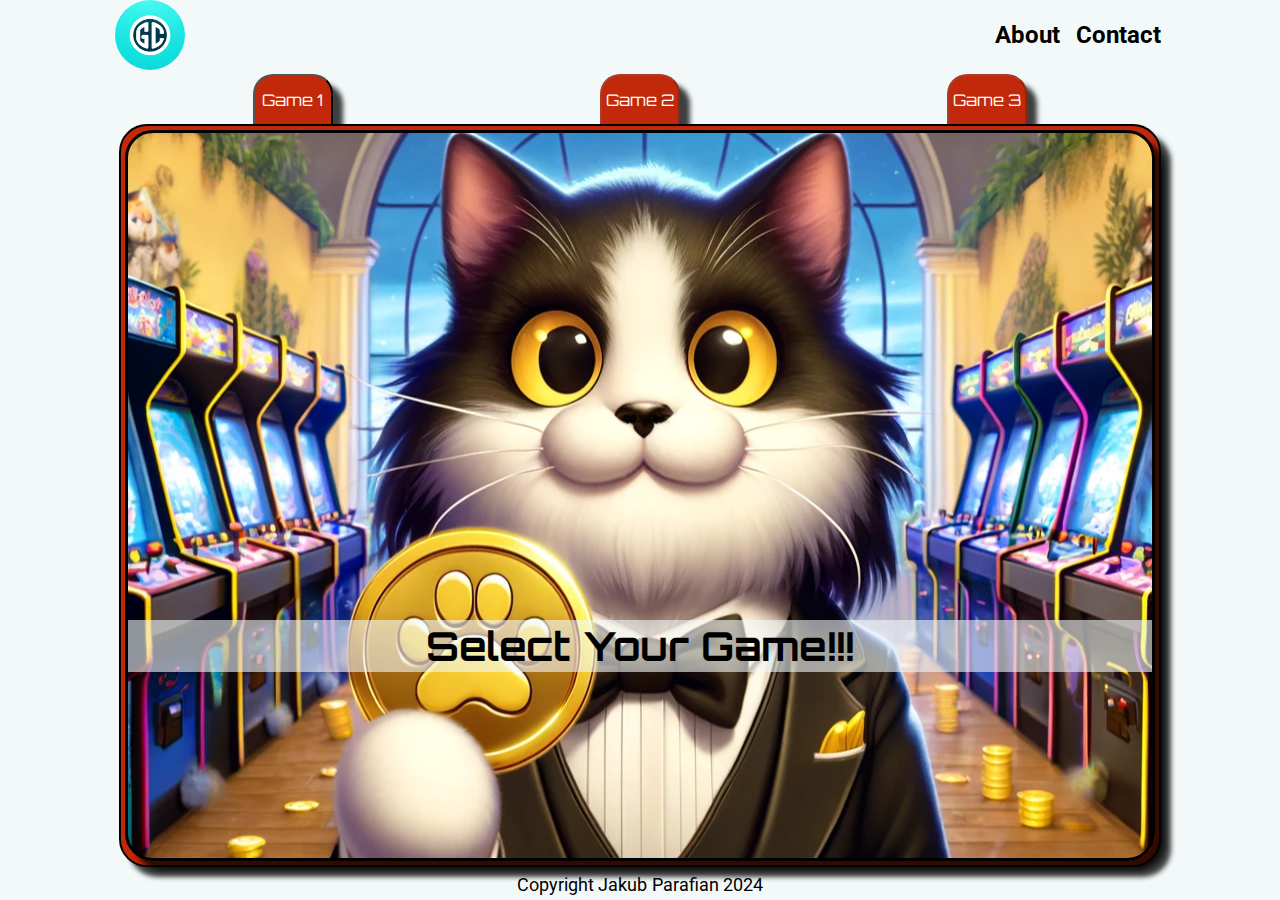
==== index.html @ 43f864c8 "disable inactive games in index.html" ====
<!DOCTYPE html>
<html lang="en">

<head>
	<meta charset="UTF-8">
	<meta name="viewport" content="width=device-width, initial-scale=1.0">
	<link rel="stylesheet" href="./css/style.css">
	<title>Game Central</title>
</head>

<body>

	<header>
		<nav class="navbar" aria-label="Main navigation">
			<div id="logo">
				<a href="./index.html"><img src="./assets/images/logo/GameCentralLogo.webp" alt="game central logo"></a>
			</div>
			<div id="nav-list">
				<a href="./about.html">About</a>
				<a href="./contact.html">Contact</a>
			</div>
		</nav>
	</header>
	<main>
		<div class="wrapper-game-window">
			<div class="btn-options">


				<button class="button game-container shadow" id="game1" aria-label="Start Game 1">Game 1</button>
				<button class="button game-container shadow" id="game2" aria-label="Start Game 2" disabled>Game 2</button>
				<button class="button game-container shadow" id="game3" aria-label="Start Game 3" disabled>Game 3</button>

			</div>
			<div class="game-window shadow">
				<div class="game-screen shadow" aria-live="polite">
					<h2 id="splashScreen">Select Your Game!!!</h2>











				</div>
			</div>
		</div>



<section>
	<div id="endGameModal" class="modal" style="display:none;"role="dialog" aria-labelledby="endGameMessage" aria-modal="true" >
		<div class="modal-content shadow">
			<img id="modalImage" src="" alt="">
			<h2 id="endGameMessage"></h2>
			<button id="resetGameButton"><i class="fa-solid fa-rotate-right"></i></button>
		</div>
	</div>
	<div id="instructionModal" class="modal" style="display:none;">
		<div class="modal-content shadow">

		</div>
	</div>
	<div id="leaderboardModal" class="modal" style="display:none;">
		<div class="modal-content shadow"></div>
	</div>
</section>

	</main>
	<footer class="wrapper">
		<p>Copyright Jakub Parafian 2024</p>
	</footer>
	<!-- font awesome icons-->
	<script src="https://kit.fontawesome.com/ba182bdcb1.js" crossorigin="anonymous"></script>

	<script src="./script/script.js"></script>
	<script src="./script/game1.js"></script>
	<script src="./script/game2.js"></script>
	<script src="./script/game3.js"></script>







</body>

</html>
---- css/style.css ----
@import url('https://fonts.googleapis.com/css2?family=Fjalla+One&family=Roboto:ital,wght@0,100;0,300;0,400;0,500;0,700;0,900;1,100;1,300;1,400;1,500;1,700;1,900&display=swap');
@import url('https://fonts.googleapis.com/css2?family=Orbitron&display=swap');



*,
*::before,
*::after {
	box-sizing: border-box;
	padding: 0;
	margin: 0;
}

:root {
	--background-color: #F3F9F9;
	--primary-color: hsla(10, 90%, 40%, 1);
	--secondary-color: #e5e9cc;
	--accent-color: #7CC8CA;

	--font-primary: 'Fjalla One', sans-serif;
	--font-secondary: 'Roboto', sans-serif;
	--font-third: 'Silkscreen', sans-serif;
	--font-fourth: 'Orbitron', sans-serif;

	--font-size-small: 0.8rem;
	--font-size-normal: 1.125rem;
	--font-size-large: 1.2rem;
	--font-size-extra-large: 1.5rem;

	--line-height-normal: 1.6;
	--line-height-heading: 1.3;



	--word-spacing-normal: 0.5px;



	--font-weight-light: 300;
	--font-weight-normal: 400;
	--font-weight-medium: 500;
	--font-weight-bold: 700;

	--padding-small: 0.25rem;
	--padding-half: 0.5rem;
	--padding-normal: 1rem;
	--padding-large: 1.25rem;

	--margin-small: 0.25rem;
	--margin-half: 0.5rem;
	--margin-normal: 1rem;
	--margin-large: 1.5rem;
}

body {

	max-width: 1050px;
	height: 100dvh;
	background-color: var(--background-color);
	margin-inline: auto;
	font-family: var(--font-secondary);
	/* Roboto as the primary font for the body */
	font-weight: var(--font-weight-normal);
	font-size: var(--font-size-normal);
	line-height: var(--line-height-normal);
	word-spacing: var(--word-spacing-normal);

	display: flex;
	flex-direction: column;
	justify-content: space-between;

}

h1,
h2,
h3,
h4,
h5,
h6 {
	font-family: var(--font-fourth);
	line-height: var(--line-height-heading);
	margin-block: var(--margin-normal);
	font-size: 2.5rem;
	font-weight: var(--font-weight-bold);
	
}



p {

	margin-top: var(--spacing-normal);
	margin-bottom: var(--spacing-normal);
}

a {
	color: black;
	font-size: var(--font-size-extra-large);
	font-weight: var(--font-weight-bold);
	text-decoration: none;
	/* Removes underline from links */
}

a:hover {
	text-decoration: underline;
	/* Adds underline on hover for better UX */
}

img {
	max-width: 100%;
	display: block;
}

.shadow {
	box-shadow: 10px 10px 5px 0px rgba(0, 0, 0, 0.75);
}



/* Navbar */
header {
	margin: 0;
	padding: 0;
}

.navbar {

	display: flex;
	justify-content: space-between;
	align-items: center;
}

#logo * {
	max-width: 70px;
	max-height: 70px;
	border-radius: 50%;

}

#nav-list {
	display: flex;
	gap: 1rem;
	padding-inline: var(--padding-small);
}



/* Main */
main {

	min-width: 100%;
	flex: 1;

	margin-inline: auto;
	display: grid;
	grid-template-rows: 1fr;


}


.wrapper-game-window,
.wrapper-instruction-window {
	padding: var(--padding-small);
	display: flex;
	flex-direction: column;
}




/* Main game window */
.btn-options {

	list-style: none;
	display: flex;
	justify-content: space-around;
	padding: 0;
	margin-bottom: -2px;


}

.button {

	display: flex;
	justify-content: center;
	align-items: center;
	margin: auto;
	width: 5rem;
	height: 1rem;
	padding-block: 1.5rem;
	padding: inline 3rem;
	
	border-radius: 20px 20px 0 0;
	font-family: var(--font-fourth);
	font-size: 1rem;
	color: white;
	background-color: hsla(10, 90%, 40%, 1);
	
}
.button:hover{
	font-size: 1.30rem;
	cursor: pointer;
}


.game-window,
.instruction-window {
	flex: 1;
	display: flex;
	margin-top: 0;
	padding: var(--padding-small);
	border: 2px solid black;
	border-radius: 1.75rem 1.75rem 1.75rem 1.75rem;
	background-color: var(--primary-color);
}

.game-screen {
	position: relative;
	flex: 1;
	display: flex;
	flex-direction: column;
	justify-content: center;
	gap: 5px;



	gap: 5px;

	padding-block: 1rem;
	border: 3px solid black;
	border-radius: 1.75rem 1.75rem 1.75rem 1.75rem;

	background-image: url(../assets/images/background/main-background.webp);

	background-position: center;
	background-size: cover;
}




.playerNameWrapper {
	flex: 1;
	display: flex;
	flex-direction: column;
	align-self: center;
	justify-content: center;
	margin-inline: auto;

	font-family: var(--font-fourth);
	font-size: larger;
	text-align: center;
	
}

#leaderboardBtn,
.playerNameWrapper> :nth-last-child(-n+2) {
	border-radius: 30px;
	padding: 0.5rem;
	font-family: var(--font-fourth);
	font-size: var(--font-size-normal);
	margin-top: 5px;
	color: white;
}

.playerNameWrapper> :nth-last-child(2) {
	color: black;
}
#leaderboardBtn,
.playerNameWrapper> :nth-last-child(1) {
	background-color: hsla(10, 90%, 40%, 1);
}
#leaderboardBtn:active,
.playerNameWrapper> :nth-last-child(1):active {
	transform: translateY(1px);
}
#leaderboardBtn:hover,
.playerNameWrapper> :nth-last-child(1):hover {
	cursor: pointer;
}


.startButtonWrapper {
	display: flex;
	align-content: center;
}



.instruction-screen {
	flex: 1;
	display: flex;

	justify-content: center;
	gap: 5px;

	padding-block: 1rem;
	border: 3px solid black;
	border-radius: 1.75rem 1.75rem 1.75rem 1.75rem;

	background-color: var(--background-color);

}

#splashScreen {
	text-align: center;
	color: black;
	background-color: hsla(180, 33%, 96%, 0.6); 
	position: relative;
	top: 150px;

}

.wrapper-game-instruction {
	flex: 1;
	border: 1px solid black;

}


/* Game Screen */
/* loading screen */
#myProgress {
	font-family: var(--font-fourth);
	color: white;
	text-align: center;

	width: 90%;
	margin-inline: auto;
	background-color: var(--primary-color);
	border-radius: 20px;
}

#myBar {
	width: 1%;
	height: 10px;
	
	background-color: white;
	border-radius: 0 0 20px 20px;
	
}

.hidden-image{
	display: none;
}

/* splash screen/start screen */

.startGameBtn {
	font-family: var(--font-third);
	font-size: var(--font-size-extra-large);
	border: 2px solid black;
	border-radius: 10px 10px 10px 10px;
	background-color: var(--primary-color);

	margin-block: auto;
	position: relative;
	padding-inline: 4rem;
	padding-top: .4rem;
	padding-bottom: .4rem;


}

/* Ingame containers */

/* top instruction modal and leaderboard */
.instructionBtn {
	position: absolute;
	top: 10px;
	left: 10px;
	font-size: var(--font-size-extra-large);
	color: var(--primary-color);



	display: flex;
	justify-content: center;
	align-content: center;
	gap: 10px;
}

.modalCloseBtn,
.instructionBtn>div {
	display: flex;
	justify-content: center;
	align-items: center;
	margin: auto;
	width: 1.75rem;
	height: 1.75rem;
	padding: 1rem;
	border-radius: 50%;
	font-size: 1rem;
	color: white;
	background-color: hsla(10, 90%, 40%, 1);
	box-shadow: 10px 3px 5px 0px rgba(0, 0, 0, 0.25);
}

.modalCloseBtn,
.instructionBtn>div:hover {
	font-size: 1.75rem;
	cursor: pointer;
}


/* top - score */
.score {
	font-family: var(--font-fourth);
	font-size: 2rem;
	font-weight: var(--font-weight-bold);
	text-align: center;
	margin-top: 1rem;
	display: flex;
	justify-content: space-between;

	background-color: 	hsla(180, 33%, 96%, 0.6);
	
	position: relative;
	top: 15px;
}

.score>* {
	text-align: center;
	flex: 1;
}



/* middle - players */
.mainGame {

	flex: 1;
	display: flex;
	justify-content: center;
	align-items: center;

}

.game-image {
	max-width: 40%;
}

@media (max-width: 40em) {
	.game-image {
		max-width: 50%;
	}
}




/*botton - buttons*/
.game-button-container {
	display: flex;
	justify-content: space-around;

}

#resetGameButton,
.ingameButtons {
	display: flex;
	justify-content: center;
	align-items: center;
	margin: auto;
	width: 5rem;
	height: 5rem;
	padding: 1rem;
	border-radius: 50%;
	font-family: var(--font-primary);
	font-size: 2rem;
	color: white;
	background-color: hsla(10, 90%, 40%, 1);
	box-shadow: 10px 3px 5px 0px rgba(0, 0, 0, 0.25);

}

#resetGameButton:hover,
.ingameButtons:hover {
	font-size: 4rem;
	cursor: pointer;

}



/* End game screen */

.modal {

	position: fixed;
	z-index: 1;
	left: 0;
	top: 0;
	width: 100%;
	height: 100%;
	overflow: auto;
	background-color: rgba(0, 0, 0, 0.5);
	display: flex;
	align-content: center;
	justify-content: center;

	/* Centrowanie w poziomie */





}

.modal-content {
	font-family: var(--font-fourth);
	position: relative;
	display: flex;
	flex-direction: column;
	min-width: 60%;
	max-width: 60%;
	background: var(--secondary-color);
	border: 2px solid black;
	padding: 1rem;
	border-radius: 10px;
	align-items: center;
	text-align: center;
	margin-inline: auto;
	


}

@media screen and (max-width: 40em) {
	.modal-content {

		min-width: 95%;
		max-width: 95%;
		max-height: 100%;

	}
}

#modalImage {
	max-width: 100px;
}

.modalCloseBtn {
	position: absolute;
	right: 2px;
	top: 2px;
}

/* footer */
.wrapper {


	text-align: center;
	align-items: end;
}

table {
	width: 100%;           /* Makes the table use all available horizontal space */
    border-collapse: collapse; /* Collapses borders between table cells */
    table-layout: fixed;   /* Ensures each column has a fixed width */
}





th, td {
    width: 25%;            /* Divide width equally if you have four columns, adjust accordingly */
    padding: 8px;          /* Adds space inside the cell around content */
    text-align: left;      /* Aligns text to the left; can be changed to center or right as needed */
    border: 1px solid black; /* Adds a light grey border around each cell */
}
@media screen and (max-width: 40em) {
    th, td {
        padding: 4px;      /* Smaller padding for smaller screens */
        font-size: 14px;   /* Smaller font size if necessary */
    }
}
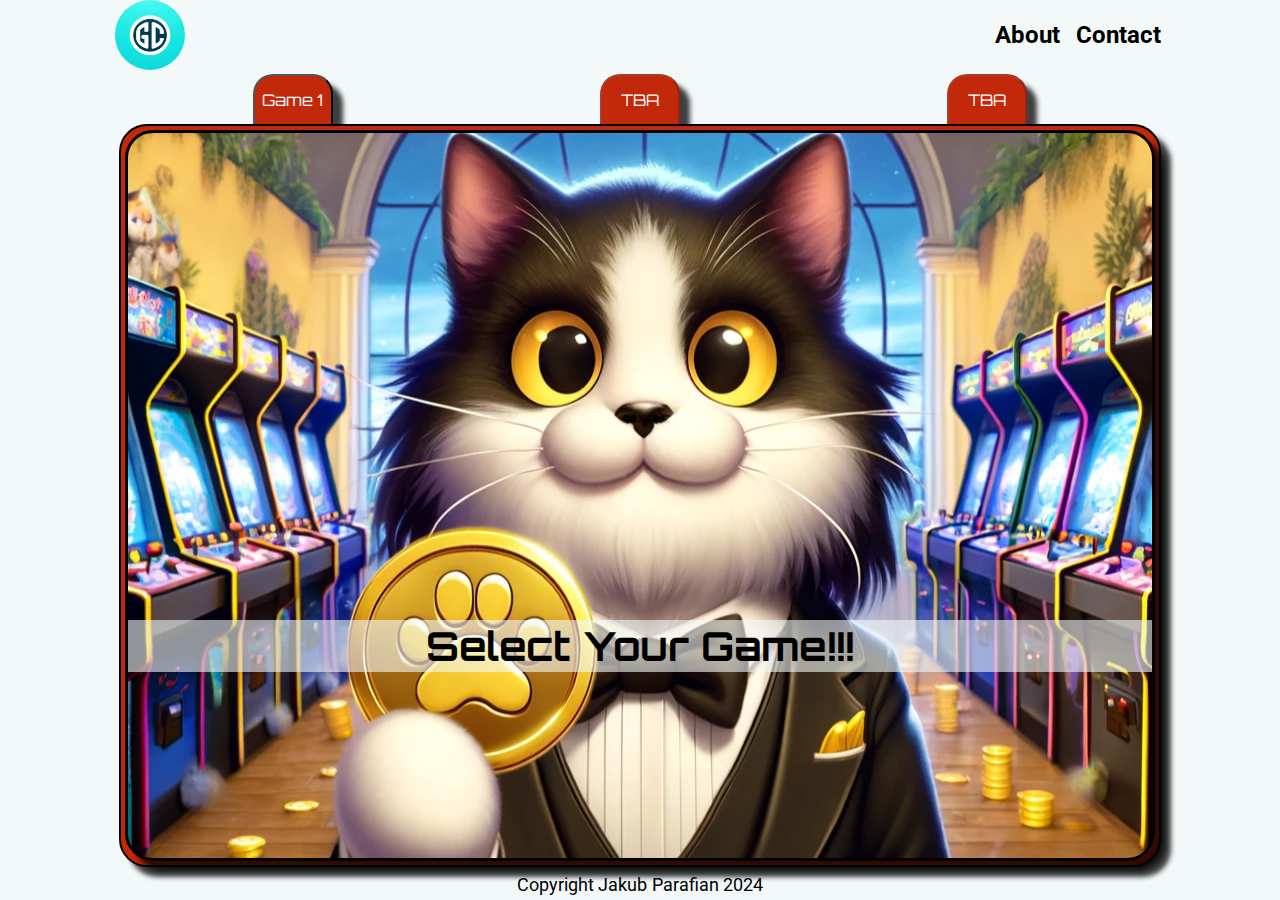
==== commit ee46ca42: "change: game buttons name to TBA - to be annouced" ====
--- a/index.html
+++ b/index.html
@@ -4,88 +4,85 @@
 <head>
 	<meta charset="UTF-8">
 	<meta name="viewport" content="width=device-width, initial-scale=1.0">
+	<meta name="title" content="Contact - Game Central" />
+	<meta name="description"
+		content="Reach out to Game Central for support and inquiries about our gaming products and services." />
 	<link rel="stylesheet" href="./css/style.css">
+	<link rel="icon" type="image/x-icon" href="./assets/images/logo/favicon.ico">
 	<title>Game Central</title>
 </head>
 
 <body>
-
+	<!-- Header section containing navigation bar -->
 	<header>
 		<nav class="navbar" aria-label="Main navigation">
+			<!-- Logo part of the navigation bar -->
 			<div id="logo">
-				<a href="./index.html"><img src="./assets/images/logo/GameCentralLogo.webp" alt="game central logo"></a>
+				<a href="./index.html" class="active">
+					<img src="./assets/images/logo/GameCentralLogo.webp" alt="game central logo">
+				</a>
 			</div>
+			<!-- Navigation links for different pages -->
 			<div id="nav-list">
 				<a href="./about.html">About</a>
 				<a href="./contact.html">Contact</a>
 			</div>
 		</nav>
 	</header>
+
+	<!-- Main content area where the game interfaces will be displayed -->
 	<main>
+		<!-- Wrapper for the game window and game selection buttons -->
 		<div class="wrapper-game-window">
+			<!-- Game selection buttons -->
 			<div class="btn-options">
-
-
 				<button class="button game-container shadow" id="game1" aria-label="Start Game 1">Game 1</button>
-				<button class="button game-container shadow" id="game2" aria-label="Start Game 2" disabled>Game 2</button>
-				<button class="button game-container shadow" id="game3" aria-label="Start Game 3" disabled>Game 3</button>
-
+				<button class="button game-container shadow" id="game2" aria-label="Start Game 2" disabled>TBA</button>
+				<button class="button game-container shadow" id="game3" aria-label="Start Game 3" disabled>TBA</button>
 			</div>
+			<!-- Game display window -->
 			<div class="game-window shadow">
 				<div class="game-screen shadow" aria-live="polite">
 					<h2 id="splashScreen">Select Your Game!!!</h2>
-
-
-
-
-
-
-
-
-
-
-
 				</div>
 			</div>
 		</div>
 
+		<!-- Modals for various displays such as end game, instructions, and leaderboard -->
+		<section>
+			<!-- End game modal dialogue -->
+			<div id="endGameModal" class="modal" style="display:none;" role="dialog" aria-labelledby="endGameMessage"
+				aria-modal="true">
+				<div class="modal-content shadow">
+					<img id="modalImage" src="" alt="">
+					<h2 id="endGameMessage"></h2>
+					<button id="resetGameButton"><i class="fa-solid fa-rotate-right"></i></button>
+				</div>
+			</div>
+			<!-- Instruction modal -->
+			<div id="instructionModal" class="modal" style="display:none;">
+				<div class="modal-content shadow">
+					<!-- Content for instructions will be dynamically inserted here -->
+				</div>
+			</div>
+			<!-- Leaderboard modal -->
+			<div id="leaderboardModal" class="modal" style="display:none;">
+				<div class="modal-content shadow">
+					<!-- Content for leaderboard will be dynamically inserted here -->
+				</div>
+			</div>
+		</section>
+	</main>
 
-
-<section>
-	<div id="endGameModal" class="modal" style="display:none;"role="dialog" aria-labelledby="endGameMessage" aria-modal="true" >
-		<div class="modal-content shadow">
-			<img id="modalImage" src="" alt="">
-			<h2 id="endGameMessage"></h2>
-			<button id="resetGameButton"><i class="fa-solid fa-rotate-right"></i></button>
-		</div>
-	</div>
-	<div id="instructionModal" class="modal" style="display:none;">
-		<div class="modal-content shadow">
-
-		</div>
-	</div>
-	<div id="leaderboardModal" class="modal" style="display:none;">
-		<div class="modal-content shadow"></div>
-	</div>
-</section>
-
-	</main>
+	<!-- Footer section of the page -->
 	<footer class="wrapper">
 		<p>Copyright Jakub Parafian 2024</p>
 	</footer>
-	<!-- font awesome icons-->
+
+	<!-- External scripts including FontAwesome and custom scripts -->
 	<script src="https://kit.fontawesome.com/ba182bdcb1.js" crossorigin="anonymous"></script>
-
 	<script src="./script/script.js"></script>
 	<script src="./script/game1.js"></script>
-	<script src="./script/game2.js"></script>
-	<script src="./script/game3.js"></script>
-
-
-
-
-
-
 
 </body>
 
--- a/css/style.css
+++ b/css/style.css
@@ -1,8 +1,8 @@
+/* Importing external fonts from Google Fonts */
 @import url('https://fonts.googleapis.com/css2?family=Fjalla+One&family=Roboto:ital,wght@0,100;0,300;0,400;0,500;0,700;0,900;1,100;1,300;1,400;1,500;1,700;1,900&display=swap');
 @import url('https://fonts.googleapis.com/css2?family=Orbitron&display=swap');
 
-
-
+/* Basic reset for padding and margin to ensure consistency across browsers */
 *,
 *::before,
 *::after {
@@ -11,6 +11,7 @@
 	margin: 0;
 }
 
+/* CSS variables for easy theme management */
 :root {
 	--background-color: #F3F9F9;
 	--primary-color: hsla(10, 90%, 40%, 1);
@@ -30,11 +31,7 @@
 	--line-height-normal: 1.6;
 	--line-height-heading: 1.3;
 
-
-
 	--word-spacing-normal: 0.5px;
-
-
 
 	--font-weight-light: 300;
 	--font-weight-normal: 400;
@@ -52,6 +49,7 @@
 	--margin-large: 1.5rem;
 }
 
+/* Basic body styles including font and layout settings */
 body {
 
 	max-width: 1050px;
@@ -59,7 +57,6 @@
 	background-color: var(--background-color);
 	margin-inline: auto;
 	font-family: var(--font-secondary);
-	/* Roboto as the primary font for the body */
 	font-weight: var(--font-weight-normal);
 	font-size: var(--font-size-normal);
 	line-height: var(--line-height-normal);
@@ -71,6 +68,7 @@
 
 }
 
+/* Styling for heading elements */
 h1,
 h2,
 h3,
@@ -82,17 +80,17 @@
 	margin-block: var(--margin-normal);
 	font-size: 2.5rem;
 	font-weight: var(--font-weight-bold);
-	
-}
-
-
-
+
+}
+
+/* Paragraph styles */
 p {
 
 	margin-top: var(--spacing-normal);
 	margin-bottom: var(--spacing-normal);
 }
 
+/* Link styles and hover effects */
 a {
 	color: black;
 	font-size: var(--font-size-extra-large);
@@ -106,25 +104,24 @@
 	/* Adds underline on hover for better UX */
 }
 
+/* Ensures images are responsive and have a block display */
 img {
 	max-width: 100%;
 	display: block;
 }
 
+/* Generic shadow class for adding shadow to elements */
 .shadow {
 	box-shadow: 10px 10px 5px 0px rgba(0, 0, 0, 0.75);
 }
 
-
-
-/* Navbar */
+/* Navbar styling */
 header {
 	margin: 0;
 	padding: 0;
 }
 
 .navbar {
-
 	display: flex;
 	justify-content: space-between;
 	align-items: center;
@@ -134,7 +131,6 @@
 	max-width: 70px;
 	max-height: 70px;
 	border-radius: 50%;
-
 }
 
 #nav-list {
@@ -143,22 +139,23 @@
 	padding-inline: var(--padding-small);
 }
 
-
-
-/* Main */
+.active {
+	border-bottom: 2px solid black;
+}
+
+
+
+/* Main layout settings for the <main> element */
 main {
-
 	min-width: 100%;
 	flex: 1;
-
 	margin-inline: auto;
 	display: grid;
 	grid-template-rows: 1fr;
-
-
-}
-
-
+}
+
+/* Styling for game and instruction window wrappers,
+setting up flexible column layouts */
 .wrapper-game-window,
 .wrapper-instruction-window {
 	padding: var(--padding-small);
@@ -166,10 +163,8 @@
 	flex-direction: column;
 }
 
-
-
-
 /* Main game window */
+/* Container for game option buttons, with flexbox for even spacing and alignment */
 .btn-options {
 
 	list-style: none;
@@ -181,6 +176,7 @@
 
 }
 
+/* Basic button styles for game options with visual feedback on hover */
 .button {
 
 	display: flex;
@@ -190,21 +186,20 @@
 	width: 5rem;
 	height: 1rem;
 	padding-block: 1.5rem;
-	padding: inline 3rem;
-	
 	border-radius: 20px 20px 0 0;
 	font-family: var(--font-fourth);
 	font-size: 1rem;
 	color: white;
 	background-color: hsla(10, 90%, 40%, 1);
-	
-}
-.button:hover{
+
+}
+
+.button:hover {
 	font-size: 1.30rem;
 	cursor: pointer;
 }
 
-
+/* Styles for game and instruction windows */
 .game-window,
 .instruction-window {
 	flex: 1;
@@ -216,6 +211,9 @@
 	background-color: var(--primary-color);
 }
 
+/* Specific styles for different game screens, using background images and colors */
+.game-screen-contact,
+.game-screen-about,
 .game-screen {
 	position: relative;
 	flex: 1;
@@ -223,24 +221,28 @@
 	flex-direction: column;
 	justify-content: center;
 	gap: 5px;
-
-
-
-	gap: 5px;
-
 	padding-block: 1rem;
 	border: 3px solid black;
 	border-radius: 1.75rem 1.75rem 1.75rem 1.75rem;
 
-	background-image: url(../assets/images/background/main-background.webp);
-
 	background-position: center;
 	background-size: cover;
 }
 
-
-
-
+.game-screen {
+	background-image: url(../assets/images/background/main-background.webp);
+}
+
+.game-screen-about {
+	padding-inline: .5rem;
+	background-color: var(--accent-color);
+}
+
+.game-screen-contact {
+	background-color: var(--accent-color);
+}
+
+/* Styles for player name input wrapper within the game screen */
 .playerNameWrapper {
 	flex: 1;
 	display: flex;
@@ -252,9 +254,10 @@
 	font-family: var(--font-fourth);
 	font-size: larger;
 	text-align: center;
-	
-}
-
+
+}
+
+/* Styling for buttons within the playerNameWrapper, with adjustments for hover and active states */
 #leaderboardBtn,
 .playerNameWrapper> :nth-last-child(-n+2) {
 	border-radius: 30px;
@@ -268,27 +271,30 @@
 .playerNameWrapper> :nth-last-child(2) {
 	color: black;
 }
+
 #leaderboardBtn,
 .playerNameWrapper> :nth-last-child(1) {
 	background-color: hsla(10, 90%, 40%, 1);
 }
+
 #leaderboardBtn:active,
 .playerNameWrapper> :nth-last-child(1):active {
 	transform: translateY(1px);
 }
+
 #leaderboardBtn:hover,
 .playerNameWrapper> :nth-last-child(1):hover {
 	cursor: pointer;
 }
 
-
+/* Flex container for the start button within the game screen */
 .startButtonWrapper {
 	display: flex;
 	align-content: center;
 }
 
 
-
+/* Instruction screen specific styles, with a focus on content alignment and background color */
 .instruction-screen {
 	flex: 1;
 	display: flex;
@@ -307,7 +313,7 @@
 #splashScreen {
 	text-align: center;
 	color: black;
-	background-color: hsla(180, 33%, 96%, 0.6); 
+	background-color: hsla(180, 33%, 96%, 0.6);
 	position: relative;
 	top: 150px;
 
@@ -321,6 +327,7 @@
 
 
 /* Game Screen */
+
 /* loading screen */
 #myProgress {
 	font-family: var(--font-fourth);
@@ -336,18 +343,18 @@
 #myBar {
 	width: 1%;
 	height: 10px;
-	
+
 	background-color: white;
 	border-radius: 0 0 20px 20px;
-	
-}
-
-.hidden-image{
+
+}
+
+.hidden-image {
 	display: none;
 }
 
 /* splash screen/start screen */
-
+/* Start screen button style */
 .startGameBtn {
 	font-family: var(--font-third);
 	font-size: var(--font-size-extra-large);
@@ -382,6 +389,7 @@
 	gap: 10px;
 }
 
+/* Style for close button and instruction icons */
 .modalCloseBtn,
 .instructionBtn>div {
 	display: flex;
@@ -404,8 +412,8 @@
 	cursor: pointer;
 }
 
-
 /* top - score */
+/* Score section styling */
 .score {
 	font-family: var(--font-fourth);
 	font-size: 2rem;
@@ -415,20 +423,21 @@
 	display: flex;
 	justify-content: space-between;
 
-	background-color: 	hsla(180, 33%, 96%, 0.6);
-	
+	background-color: hsla(180, 33%, 96%, 0.6);
+
 	position: relative;
 	top: 15px;
 }
 
+/* Individual score elements styling */
 .score>* {
 	text-align: center;
 	flex: 1;
 }
 
 
-
 /* middle - players */
+/* Main game display area styling */
 .mainGame {
 
 	flex: 1;
@@ -438,10 +447,12 @@
 
 }
 
+/* Game image styling */
 .game-image {
 	max-width: 40%;
 }
 
+/* Responsive design adjustments for game images */
 @media (max-width: 40em) {
 	.game-image {
 		max-width: 50%;
@@ -449,15 +460,15 @@
 }
 
 
-
-
 /*botton - buttons*/
+/* Game button container styling */
 .game-button-container {
 	display: flex;
 	justify-content: space-around;
 
 }
 
+/* Styles for reset and in-game buttons */
 #resetGameButton,
 .ingameButtons {
 	display: flex;
@@ -486,7 +497,7 @@
 
 
 /* End game screen */
-
+/* Styling for modals used for end-game screens and other overlays */
 .modal {
 
 	position: fixed;
@@ -500,15 +511,9 @@
 	display: flex;
 	align-content: center;
 	justify-content: center;
-
-	/* Centrowanie w poziomie */
-
-
-
-
-
-}
-
+}
+
+/* Content within modals */
 .modal-content {
 	font-family: var(--font-fourth);
 	position: relative;
@@ -523,25 +528,23 @@
 	align-items: center;
 	text-align: center;
 	margin-inline: auto;
-	
-
-
-}
-
+}
+
+/* Responsive adjustments for modal content */
 @media screen and (max-width: 40em) {
 	.modal-content {
-
 		min-width: 95%;
 		max-width: 95%;
 		max-height: 100%;
-
 	}
 }
 
+/* Image styling within modals */
 #modalImage {
 	max-width: 100px;
 }
 
+/* Close button within modals */
 .modalCloseBtn {
 	position: absolute;
 	right: 2px;
@@ -550,31 +553,77 @@
 
 /* footer */
 .wrapper {
-
-
 	text-align: center;
 	align-items: end;
 }
 
+/* Table styling */
 table {
-	width: 100%;           /* Makes the table use all available horizontal space */
-    border-collapse: collapse; /* Collapses borders between table cells */
-    table-layout: fixed;   /* Ensures each column has a fixed width */
-}
-
-
-
-
-
-th, td {
-    width: 25%;            /* Divide width equally if you have four columns, adjust accordingly */
-    padding: 8px;          /* Adds space inside the cell around content */
-    text-align: left;      /* Aligns text to the left; can be changed to center or right as needed */
-    border: 1px solid black; /* Adds a light grey border around each cell */
-}
+	width: 100%;
+	/* Makes the table use all available horizontal space */
+	border-collapse: collapse;
+	/* Collapses borders between table cells */
+	table-layout: fixed;
+	/* Ensures each column has a fixed width */
+}
+
+/* Styling for table headers and cells */
+th,
+td {
+	width: 25%;
+	/* Divide width equally if you have four columns, adjust accordingly */
+	padding: 8px;
+	/* Adds space inside the cell around content */
+	text-align: left;
+	/* Aligns text to the left; can be changed to center or right as needed */
+	border: 1px solid black;
+	/* Adds a light grey border around each cell */
+}
+
+/* Responsive adjustments for tables */
 @media screen and (max-width: 40em) {
-    th, td {
-        padding: 4px;      /* Smaller padding for smaller screens */
-        font-size: 14px;   /* Smaller font size if necessary */
-    }
+
+	th,
+	td {
+		padding: 4px;
+		/* Smaller padding for smaller screens */
+		font-size: 12px;
+		/* Smaller font size if necessary */
+	}
+}
+
+
+/* Form styling */
+
+form {
+	display: grid;
+	justify-content: center;
+	border-radius: 30px;
+	padding: 0.5rem;
+	font-family: var(--font-fourth);
+	font-size: var(--font-size-normal);
+	margin-top: 5px;
+	color: black;
+}
+
+/* General styling for elements inside forms */
+form>* {
+	border-radius: 30px;
+	padding: 0.5rem;
+	font-family: var(--font-fourth);
+	font-size: var(--font-size-normal);
+	margin-top: 5px;
+	color: black;
+
+}
+
+.form_button {
+	background-color: hsla(10, 90%, 40%, 1);
+	color: white;
+}
+
+/* 404 page styling */
+.error-page {
+	display: grid;
+	justify-content: center;
 }